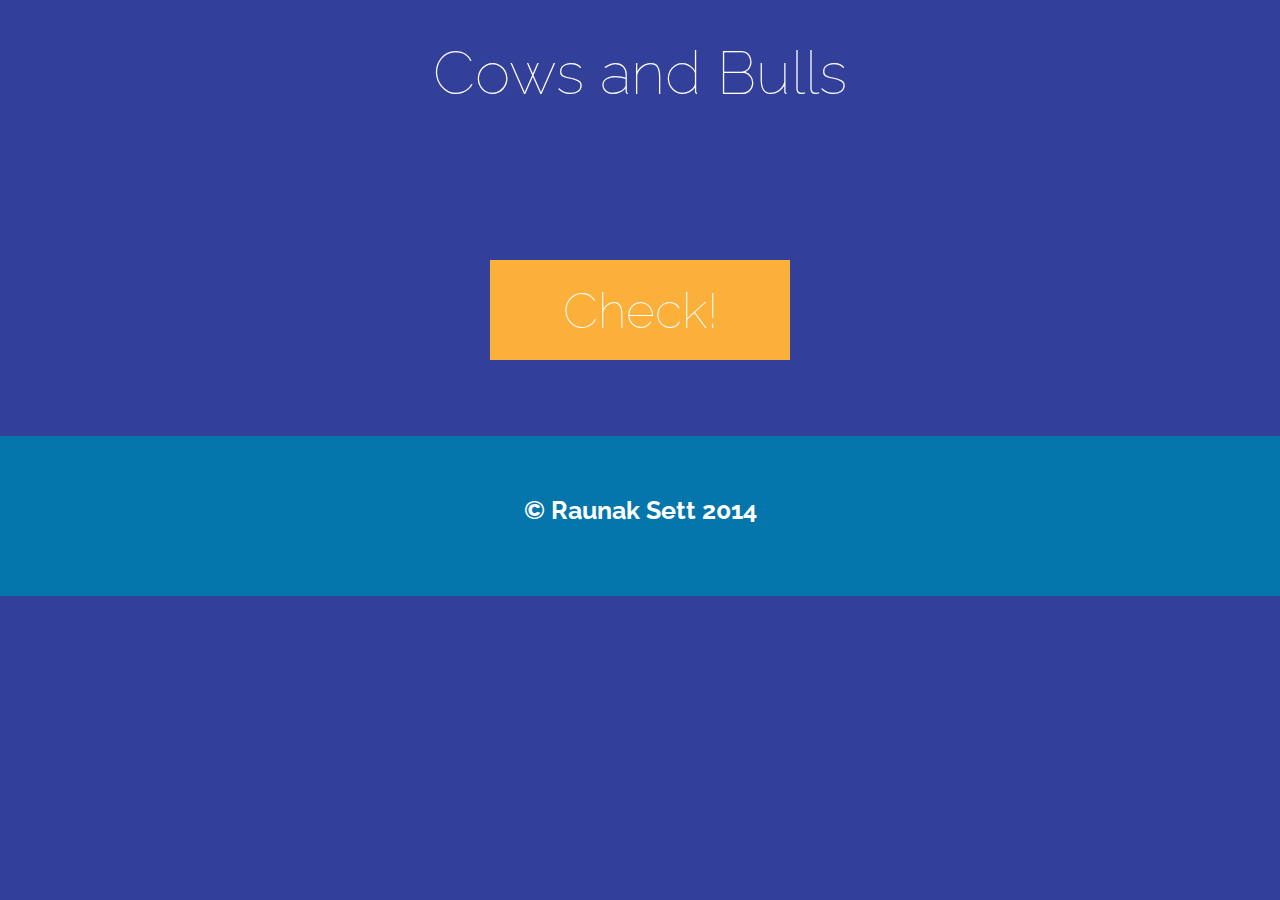
==== index.html @ efe81e77 "Intial Commit" ====
<!DOCTYPE html>
<html>
	<head>
		<title>Cows and Bulls</title>
		<link rel="stylesheet" type="text/css" href="css/style.css">
		<link rel="stylesheet" type="text/css" href="css/animate.css">
		
		<link href='http://fonts.googleapis.com/css?family=Raleway' rel='stylesheet' type='text/css'>
		<script src="js/jquery-2.1.1.min"></script>
		<script src="js/words.js"></script>
		<script src="js/animate.js"></script>
		<script src="js/app.js"></script>
		
	</head>
	<body>
		<div class="alert">
			<div class="close"></div>
			<h4 id="alert">ALERT ALERT ALERT</h4>
		</div>
		<br/>
		<br/>
		<div class="app_wrapper">
			<div class="heading" align="center"><h1 id="heading">Cows and Bulls</h1></div>
			
			<br/><br/><br/><br/>

			<div class="word" align="center"></div>

			<br/><br/><br/><br/>

			<div class="answer_animate" align="center"></div>
			
			<div class="submit_btn" align="center">
				<button id="submit">Check!</button>
			</div>

			<br/><br/><br/>	<br/>
		</div>

		<div class="footer" align="center">
			<h5>&copy; Raunak Sett 2014</h5>
		</div>
	</body>
	<script type="text/javascript">
	
	</script>
</html>
---- css/style.css ----
*{
	margin: 0px;
	padding: 0px;
}
body 
{
	background-color: #32409A;
	color: white;
	font-family: Raleway;
	overflow-x: hidden;
}
.app_wrapper{
	width: 100%;
}
.alert{
	background-color: #FCB03C;
	position: absolute;
	top: 0;left: 0;bottom:0;right: 0;
	margin: auto;
	width: 300px;
	border: 10px solid white;
	height: 200px;
	z-index: 1;
	padding: 20px;
	display: none;
}
#alert{

	font-family: Raleway;
	font-size: 30px;
	font-weight: 700;
	padding-top: 10px;
}
.close{
	width: 30px;
	height: 30px;
	position: absolute;
	display: none;
	right: 20px;
	top: 10px;
	cursor: pointer;
	background-image: url('../img/close.png');
	background-size: 100% 100%;
}
#heading
{
	font-family: Raleway;
	font-size: 60px;
	font-weight: 100;

}
#word{
	font-family: Raleway;
	font-size: 80px;
	font-weight: 100;
	margin-bottom: 0px;
}


#submit {
	background-color: #FCB03C;
	width: 300px;
	height: 100px;
	border: none;
	font-family: Raleway;
	font-size: 50px;
	font-weight: 100;
	color: white;
	cursor: pointer;
}
#submit:focus{
	outline: none;
}
.answer_animate{
	width: 200px;
	height: 200px;

	-webkit-border-radius: 100%;
	border-radius: 100%;
	-moz-border-radius: 100%;
	position: absolute;
	margin: auto;
	top: 0; left: 0; bottom: 0; right: 0;
	z-index: -8;
	transition: all 0.3s;
}
.full_bg{
	width: 5000px;
	height: 5000px;

}
#submit:hover{
	background-color: #E29012;
}
.word_input{
	width: 30px;
	height: 50px;
	margin-left: 20px;
	margin-right: 20px;
	background-color: transparent;
	border: none;
	border-bottom: 3px solid white;
	font-size: 40px;
	color: white;
}
.word_input:focus{
	outline: none;
}
.word_input:nth-child(1){
	margin-left: 0px !important;

}

.last_in{
	margin-right: 0px !important;
}

.green{
	background-color: #40AD49;
}
.red{
	background-color: #FC563F;
}
.footer{
	background-color: #0576AB;
	font-size: 30px;
	height: 100px;
	padding-top: 60px;
}
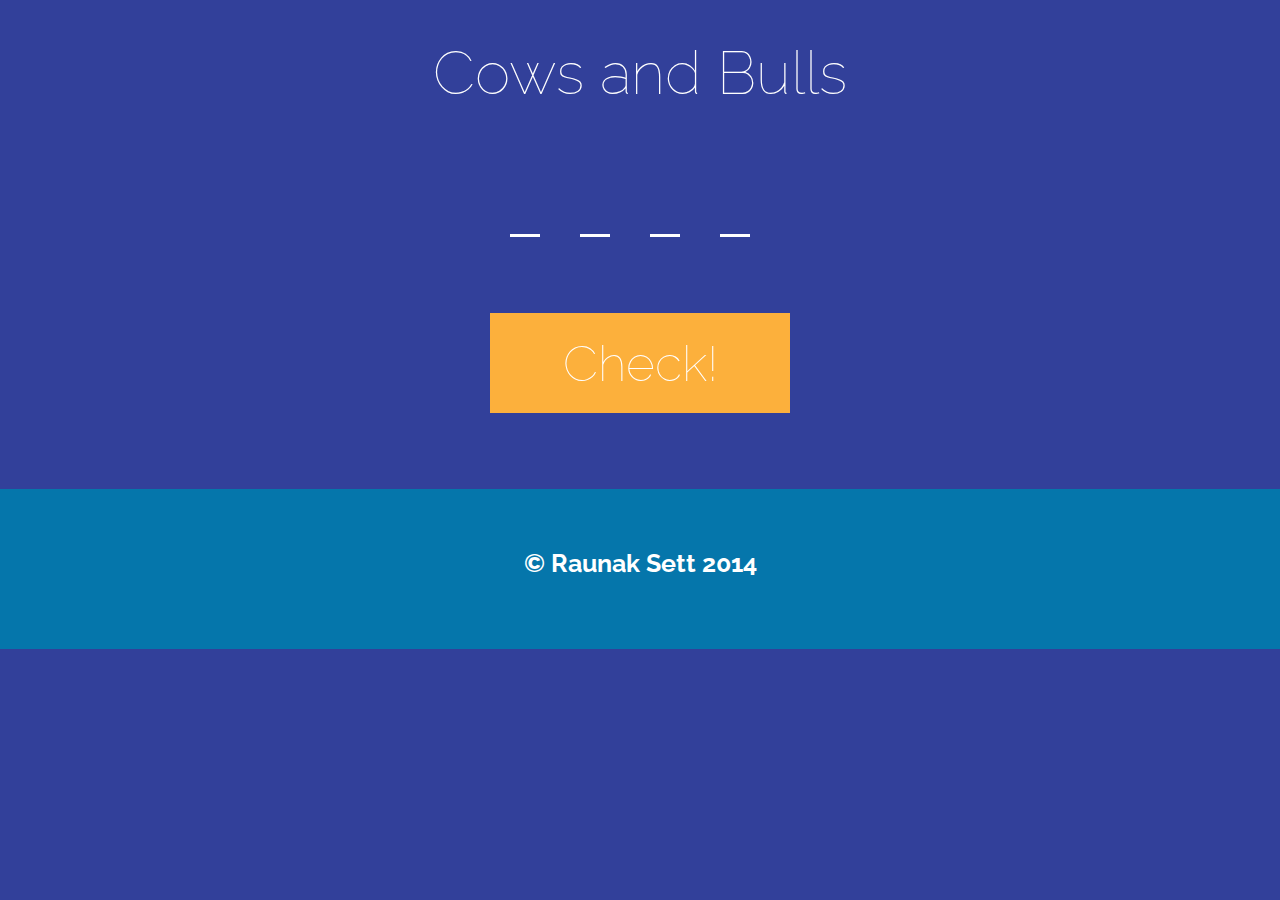
==== commit 1aa4f40e: "adding jquery" ====
--- a/index.html
+++ b/index.html
@@ -6,7 +6,7 @@
 		<link rel="stylesheet" type="text/css" href="css/animate.css">
 		
 		<link href='http://fonts.googleapis.com/css?family=Raleway' rel='stylesheet' type='text/css'>
-		<script src="js/jquery-2.1.1.min"></script>
+		<script src="js/jquery-2.1.1.min.js"></script>
 		<script src="js/words.js"></script>
 		<script src="js/animate.js"></script>
 		<script src="js/app.js"></script>
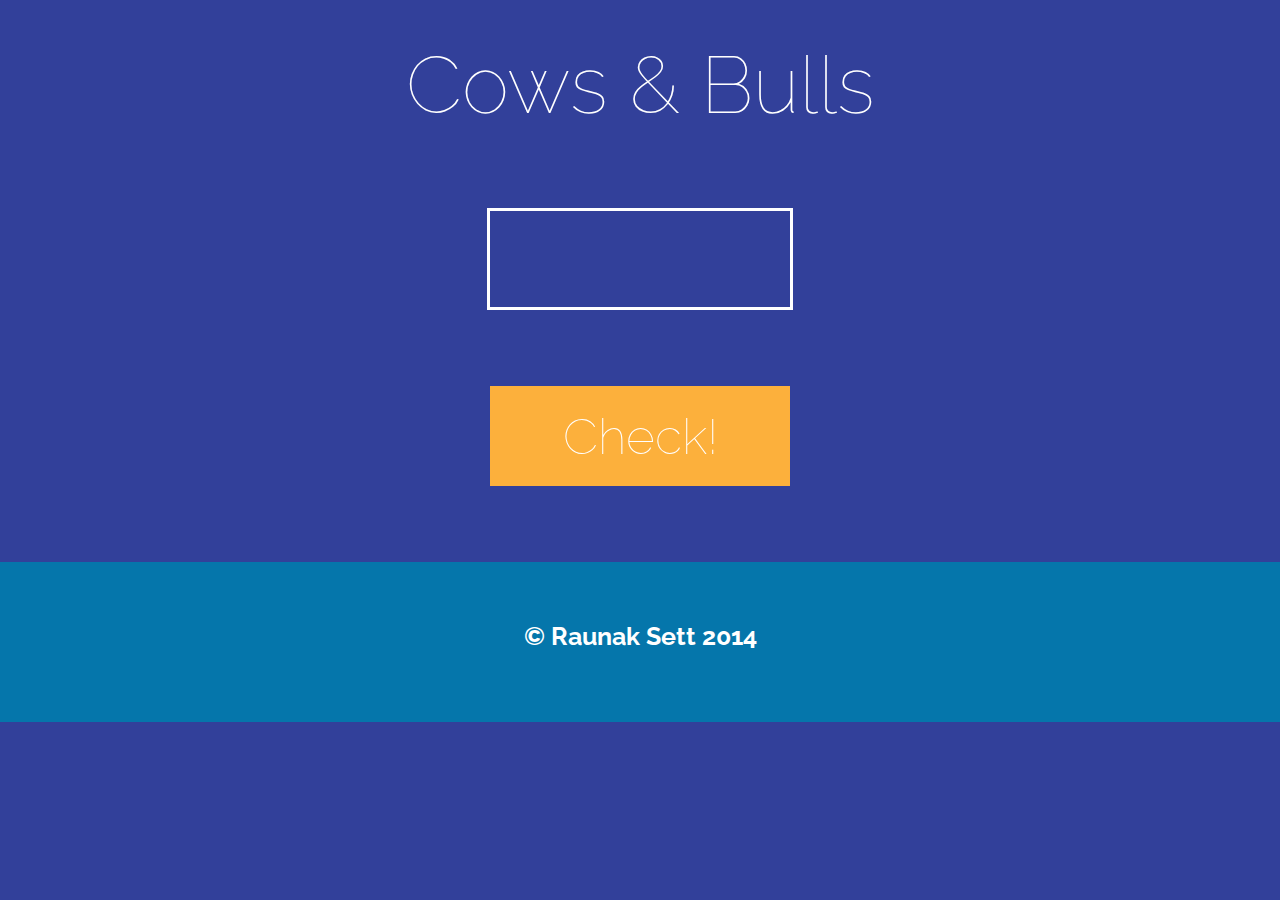
==== commit f451ce6e: "Responsiveness added" ====
--- a/index.html
+++ b/index.html
@@ -6,10 +6,12 @@
 		<link rel="stylesheet" type="text/css" href="css/animate.css">
 		
 		<link href='http://fonts.googleapis.com/css?family=Raleway' rel='stylesheet' type='text/css'>
-		<script src="js/jquery-2.1.1.min.js"></script>
+		<script src="http://ajax.googleapis.com/ajax/libs/jquery/2.1.1/jquery.min.js"></script>
 		<script src="js/words.js"></script>
 		<script src="js/animate.js"></script>
 		<script src="js/app.js"></script>
+
+		<meta name="viewport" content="width=device-width,initial-scale =1.0">
 		
 	</head>
 	<body>
@@ -20,7 +22,9 @@
 		<br/>
 		<br/>
 		<div class="app_wrapper">
-			<div class="heading" align="center"><h1 id="heading">Cows and Bulls</h1></div>
+			<header class="heading" align="center">
+				<h1 id="heading">Cows &amp; Bulls</h1>
+			</header>
 			
 			<br/><br/><br/><br/>
 
@@ -37,11 +41,7 @@
 			<br/><br/><br/>	<br/>
 		</div>
 
-		<div class="footer" align="center">
+		<footer class="footer" align="center">
 			<h5>&copy; Raunak Sett 2014</h5>
-		</div>
+		</footer>
 	</body>
-	<script type="text/javascript">
-	
-	</script>
-</html>--- a/css/style.css
+++ b/css/style.css
@@ -8,9 +8,6 @@
 	color: white;
 	font-family: Raleway;
 	overflow-x: hidden;
-}
-.app_wrapper{
-	width: 100%;
 }
 .alert{
 	background-color: #FCB03C;
@@ -45,7 +42,7 @@
 #heading
 {
 	font-family: Raleway;
-	font-size: 60px;
+	font-size: 5em;
 	font-weight: 100;
 
 }
@@ -93,15 +90,16 @@
 	background-color: #E29012;
 }
 .word_input{
-	width: 30px;
-	height: 50px;
-	margin-left: 20px;
-	margin-right: 20px;
+	width: 300px;
+	height: 20%;
+	text-align: center;
 	background-color: transparent;
 	border: none;
-	border-bottom: 3px solid white;
+	border: 3px solid  white;
 	font-size: 40px;
 	color: white;
+	padding-top: 2%;
+	padding-bottom: 2%;
 }
 .word_input:focus{
 	outline: none;
@@ -127,3 +125,11 @@
 	height: 100px;
 	padding-top: 60px;
 }
+
+@media screen and (max-width: 490px)
+{
+	#heading{
+		font-size: 3em;
+	}
+}
+
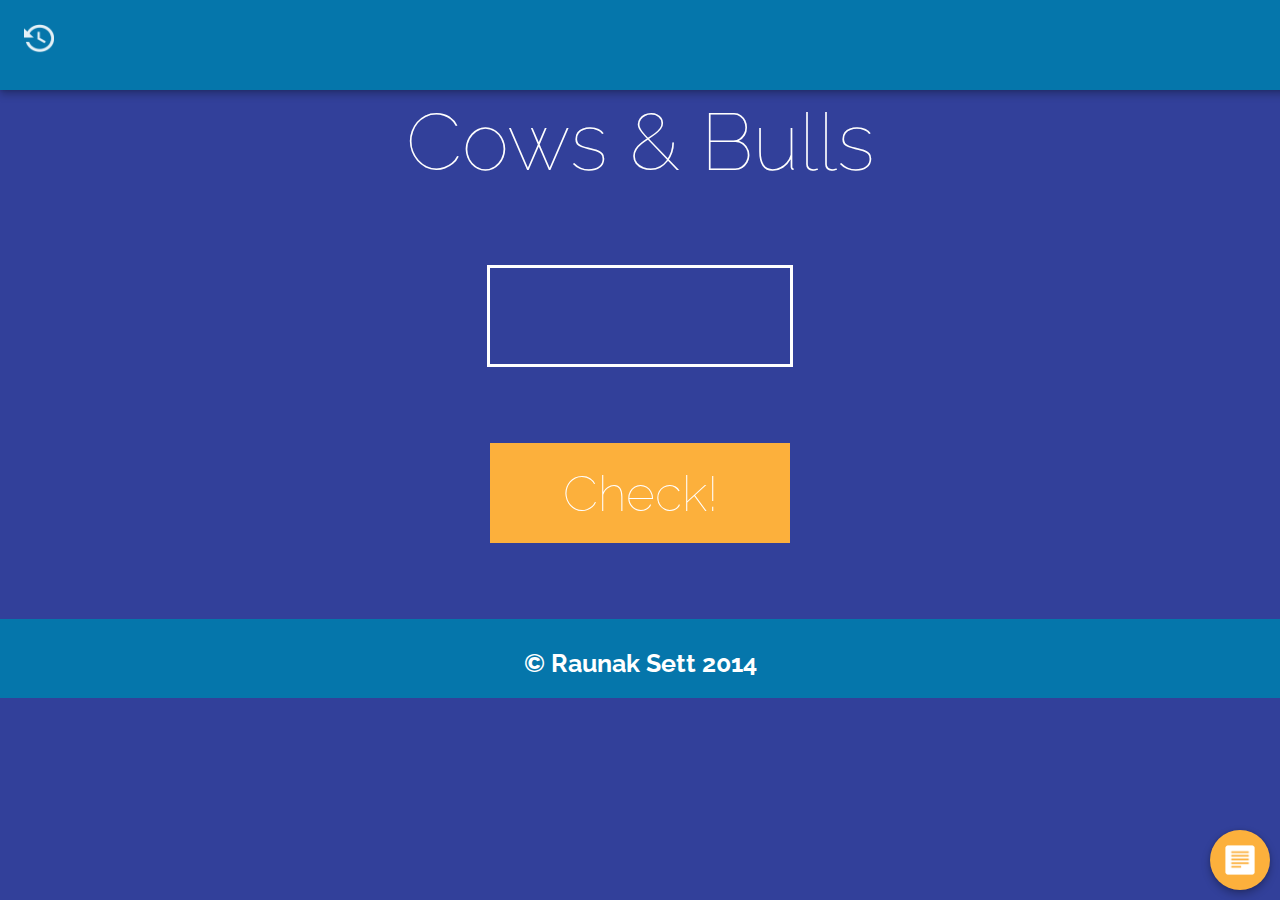
==== commit d832332d: "Added history enter to submit and rules" ====
--- a/index.html
+++ b/index.html
@@ -19,9 +19,21 @@
 			<div class="close"></div>
 			<h4 id="alert">ALERT ALERT ALERT</h4>
 		</div>
+		<nav class="topnav">
+				<div id="history_icon" onclick="toggle_history();return false">
+					<img src="img/history.png" width="30px" height="30px"> 
+				</div>
+		</nav>
+		<div id="history_sidebar">
+
+		</div>
+		<br/>
+		<br/>
+		<br/>
 		<br/>
 		<br/>
 		<div class="app_wrapper">
+
 			<header class="heading" align="center">
 				<h1 id="heading">Cows &amp; Bulls</h1>
 			</header>
@@ -41,6 +53,12 @@
 			<br/><br/><br/>	<br/>
 		</div>
 
+		<a href="rules.html">
+		<div class="rules">
+			<img src="img/rules.png" width="30px" height ="30px">
+		</div>
+		</a>
+
 		<footer class="footer" align="center">
 			<h5>&copy; Raunak Sett 2014</h5>
 		</footer>
--- a/css/style.css
+++ b/css/style.css
@@ -122,14 +122,111 @@
 .footer{
 	background-color: #0576AB;
 	font-size: 30px;
-	height: 100px;
-	padding-top: 60px;
-}
-
+	width: 100%;
+	padding-top: 30px;
+	padding-bottom: 20px;
+}
+
+.topnav{
+	width: 100%;
+	height: 50px;
+	padding: 20px;
+	position: fixed;
+	z-index: 2;
+	box-shadow: 0 0 4px rgba(0,0,0,.14),0 4px 8px rgba(0,0,0,.28);
+	background-color: #0576AB;
+	
+}
+#history_icon
+{
+	
+	width: 35px;
+	border-radius: 20px;
+	-webkit-border-radius: 20px;
+	-moz-border-radius: 20px;
+	padding-left: 4px;
+	padding-top: 4px;
+	cursor: pointer;
+}
+.app_wrapper{
+
+}
+#history_icon:hover{
+	background: rgba(9, 75, 105, 0.54);
+}
+#history_sidebar{
+	padding-top: 90px;
+	background: rgb(242, 242, 242);
+	color: black;
+	width: 250px;
+	height: 100%;
+	position: fixed;
+	top: 0px;
+	z-index: 1;
+	overflow-y: scroll;
+	padding-bottom: 10px;
+	display: none;
+}
+
+.item{
+	width: 100%;
+	background: white;
+	padding-top: 5px;
+	padding-bottom: 5px;
+	font-size: 1em;
+	text-align: center;
+	border-bottom: 2px solid #ccc;	
+}
+
+.item:nth-child(even){
+	background: #f6f6f6 !important;
+}
+.item:last-child{
+	margin-bottom: 100px;
+}
+
+.para{
+	font-size: 1.5em;
+	width: 80%;
+	font-weight: 200;
+	margin: 0 auto;
+	text-align: center;
+	margin-bottom: 15%;
+}
+
+.rules{
+	width: 60px;
+	height: 60px;
+	background: #FCB03C;
+	position: fixed;
+	bottom: 10px;
+	right: 10px;
+	float: right;
+	border-radius: 40px;
+	cursor: pointer;
+	box-shadow: 0 0 4px rgba(0,0,0,.14),0 4px 8px rgba(0,0,0,.28);
+
+}
+
+.rules:hover{
+	box-shadow: 3px 3px 10px rgba(0,0,0,.5);
+
+}
+
+.rules > img {
+	padding-top: 15px;
+	padding-left: 15px;
+	
+}
 @media screen and (max-width: 490px)
 {
 	#heading{
 		font-size: 3em;
 	}
-}
-
+	.para{
+		font-size: 0.8em;
+	}
+}
+
+
+
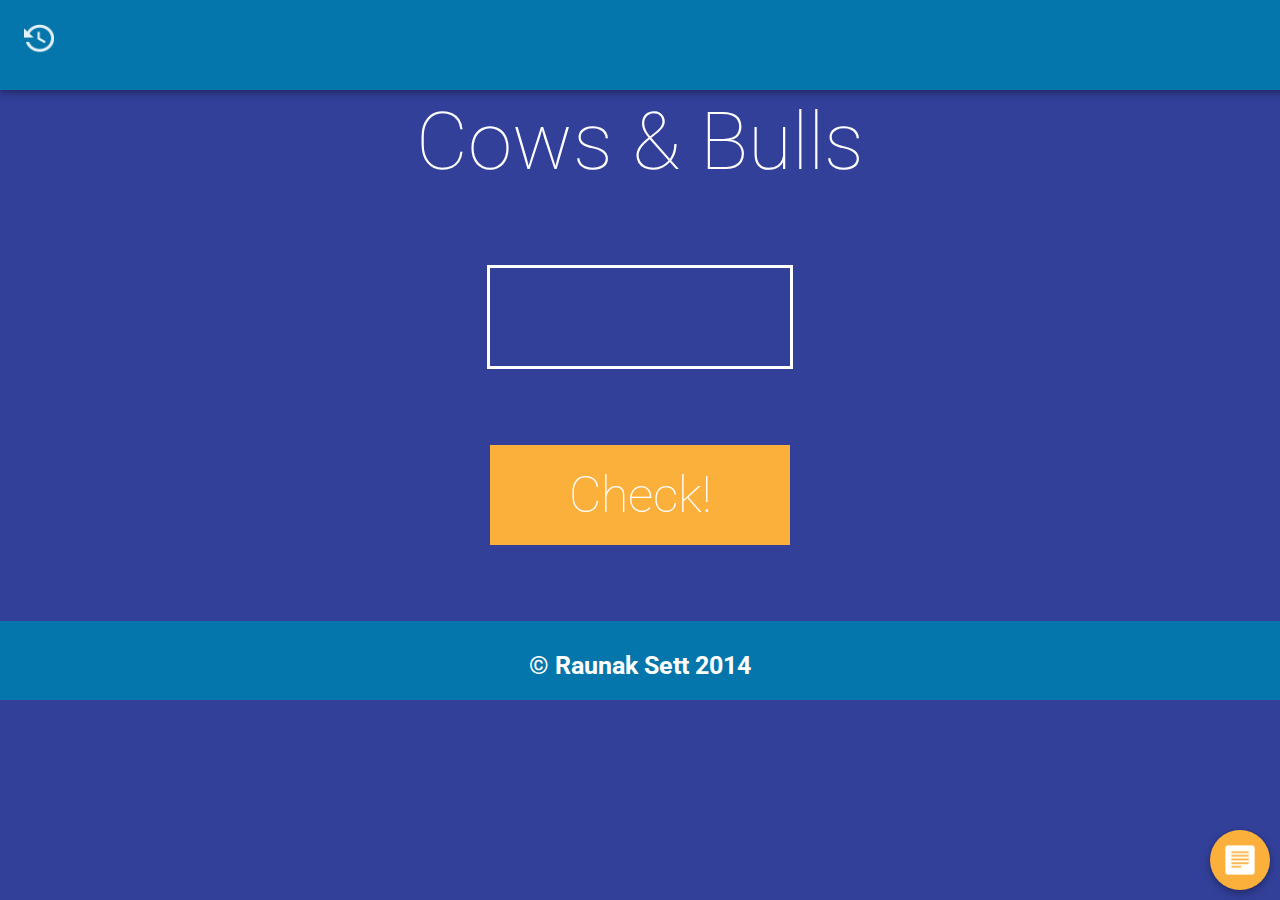
==== commit 05a3e1f5: "Added website" ====
--- a/index.html
+++ b/index.html
@@ -5,7 +5,7 @@
 		<link rel="stylesheet" type="text/css" href="css/style.css">
 		<link rel="stylesheet" type="text/css" href="css/animate.css">
 		
-		<link href='http://fonts.googleapis.com/css?family=Raleway' rel='stylesheet' type='text/css'>
+		<link href='http://fonts.googleapis.com/css?family=Roboto:500,100,300,700,400' rel='stylesheet' type='text/css'>
 		<script src="http://ajax.googleapis.com/ajax/libs/jquery/2.1.1/jquery.min.js"></script>
 		<script src="js/words.js"></script>
 		<script src="js/animate.js"></script>
--- a/css/style.css
+++ b/css/style.css
@@ -6,7 +6,8 @@
 {
 	background-color: #32409A;
 	color: white;
-	font-family: Raleway;
+	font-family: Roboto;
+	font-weight: 300;
 	overflow-x: hidden;
 }
 .alert{
@@ -23,7 +24,7 @@
 }
 #alert{
 
-	font-family: Raleway;
+	font-family: Roboto;
 	font-size: 30px;
 	font-weight: 700;
 	padding-top: 10px;
@@ -41,13 +42,13 @@
 }
 #heading
 {
-	font-family: Raleway;
+	font-family: Roboto;
 	font-size: 5em;
 	font-weight: 100;
 
 }
 #word{
-	font-family: Raleway;
+	font-family: Roboto;
 	font-size: 80px;
 	font-weight: 100;
 	margin-bottom: 0px;
@@ -59,7 +60,7 @@
 	width: 300px;
 	height: 100px;
 	border: none;
-	font-family: Raleway;
+	font-family: Roboto;
 	font-size: 50px;
 	font-weight: 100;
 	color: white;
@@ -93,6 +94,8 @@
 	width: 300px;
 	height: 20%;
 	text-align: center;
+	font-family: Roboto;
+	font-weight 100;
 	background-color: transparent;
 	border: none;
 	border: 3px solid  white;
